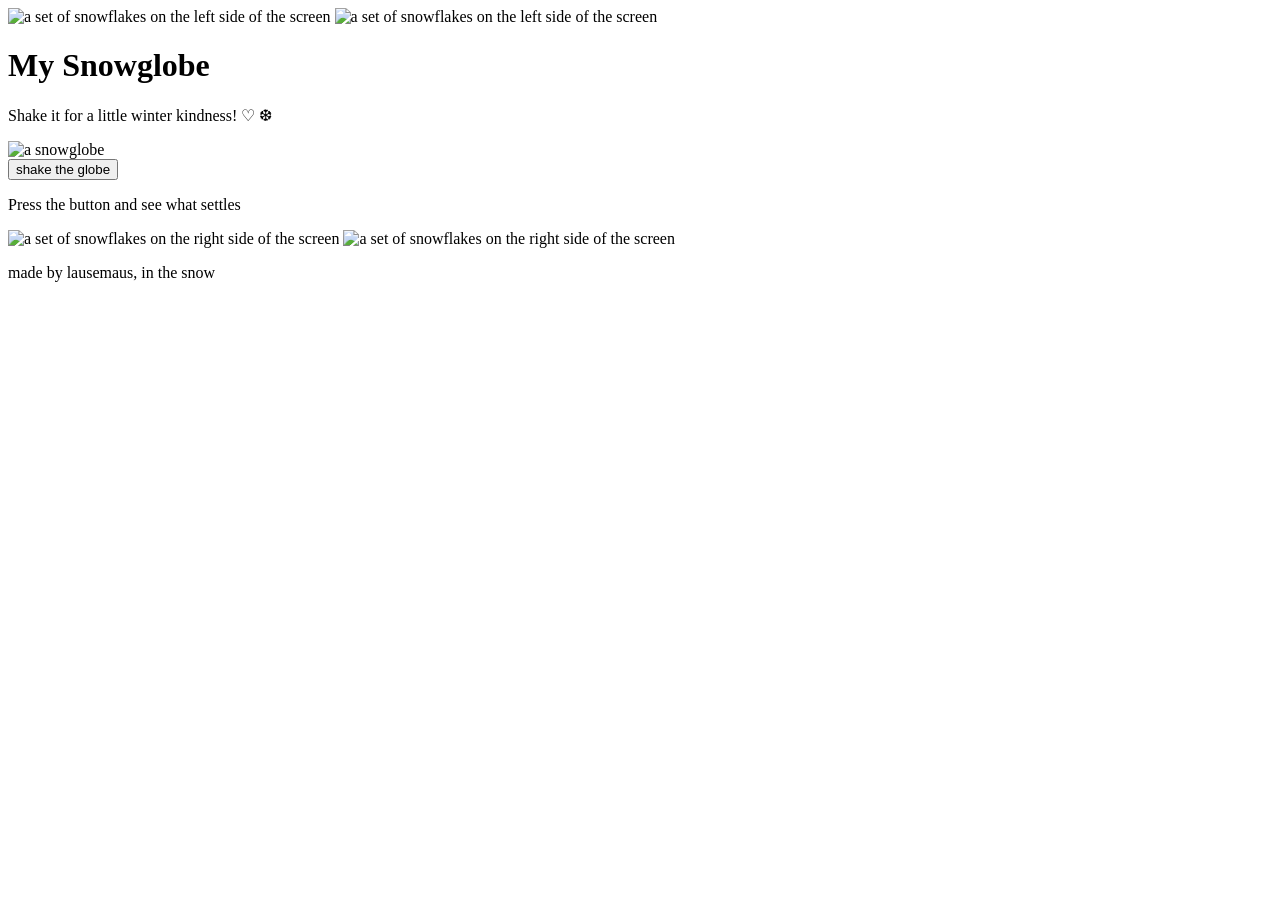
==== index.html @ 9cf610e4 "Same file as Main.html" ====
<!DOCTYPE html>
<html lang "en">
  <head>
    <meta name="viewport" content="width=device-height,initial-scale=1.0" charset="utf-8"/>
    <link rel="icon" href="Images/snowglobe.png">
    <title>my snowglobe</title>
    <link rel="stylesheet" href="CSS/center.css"/>
    <link rel="stylesheet" href="CSS/flakes.css"/>
    <link rel="stylesheet" href="CSS/general.css"/>
    <link rel="preconnect" href="https://fonts.googleapis.com">
    <link rel="preconnect" href="https://fonts.gstatic.com" crossorigin>
    <link href="https://fonts.googleapis.com/css2?family=Playfair+Display:ital,wght@0,400..900;1,400..900&display=swap" rel="stylesheet">

  </head>

  <body>
    <div class="grid">
      <div class="left">
        <img id="flakies" class="flakies" src="Images/Untitled September 29 2026 at 17.01.26.png" alt="a set of snowflakes on the left side of the screen">
        <img id="flakies" class="flakies" src="Images/FlipFlop.png" alt="a set of snowflakes on the left side of the screen">
      </div>
      <div class="middle" id="middle">
        <header class="hero">
          <h1>My Snowglobe</h1>
          <p class="kindness">Shake it for a little winter kindness! &#9825; &#10054; </p>
        </header>
        <section class="globe-card">
          <div class="globe" id="globe">
            <img class="scene" src="Images/snowglobe.png" alt="a snowglobe"/>
          </div>
          <button id="shake">shake the globe</button>
          <p class="message" id="message">Press the button and see what settles</p>
        </section>
      </div>
      <div class="right">
        <img id="flakies" class="flakies" src="Images/Untitled September 29 2026 at 17.01.26.png" alt="a set of snowflakes on the right side of the screen">
        <img id="flakies" class="flakies" src="Images/FlipFlop.png" alt="a set of snowflakes on the right side of the screen">
        
      </div>
      
    </div>

    <p class="its_me">made by lausemaus, in the snow</p>
    <script src="script.js"></script>

  </body>
</html>
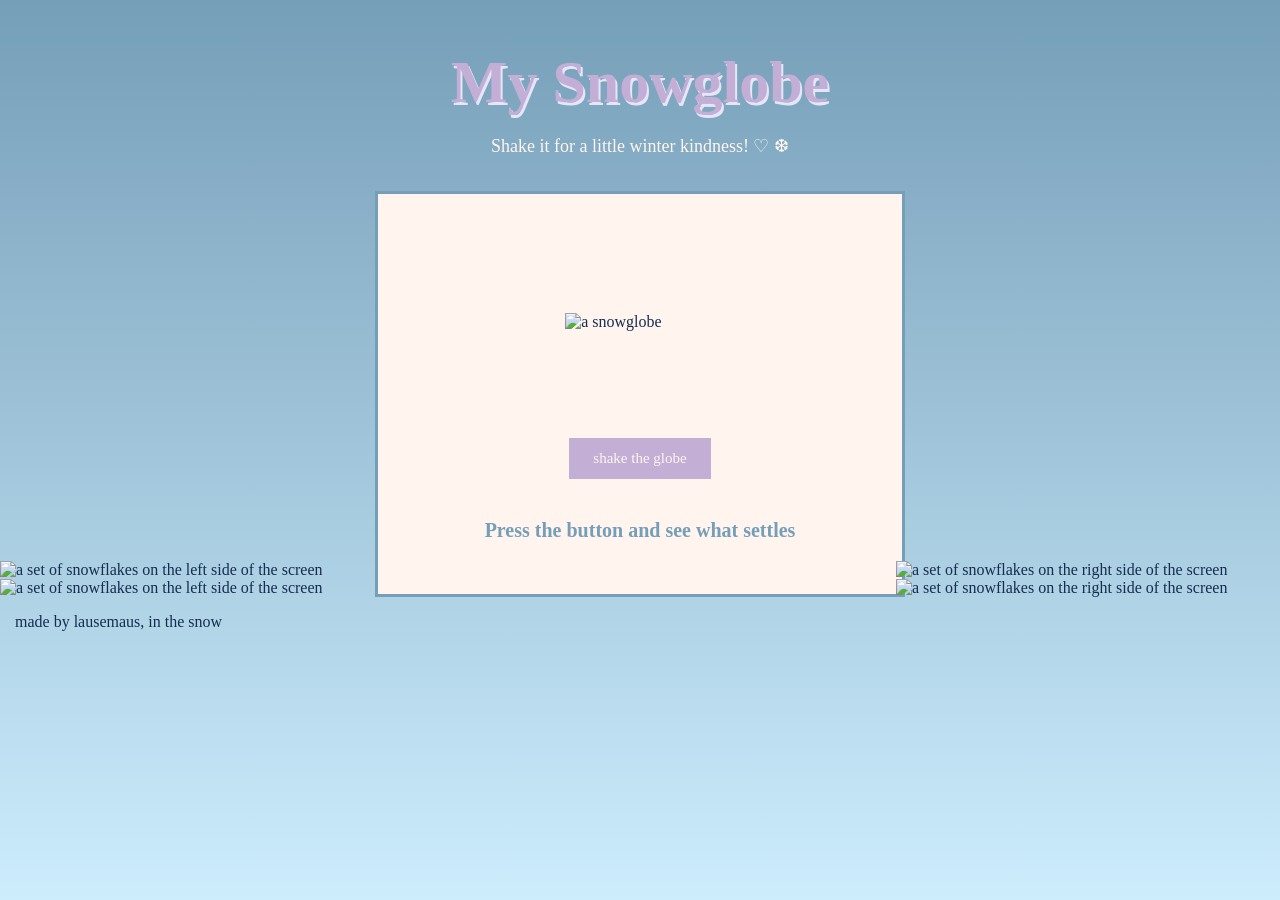
==== commit dcdbbe7a: "Update index.html" ====
--- a/index.html
+++ b/index.html
@@ -4,9 +4,7 @@
     <meta name="viewport" content="width=device-height,initial-scale=1.0" charset="utf-8"/>
     <link rel="icon" href="Images/snowglobe.png">
     <title>my snowglobe</title>
-    <link rel="stylesheet" href="CSS/center.css"/>
-    <link rel="stylesheet" href="CSS/flakes.css"/>
-    <link rel="stylesheet" href="CSS/general.css"/>
+    <link rel="stylesheet" href="style.css">
     <link rel="preconnect" href="https://fonts.googleapis.com">
     <link rel="preconnect" href="https://fonts.gstatic.com" crossorigin>
     <link href="https://fonts.googleapis.com/css2?family=Playfair+Display:ital,wght@0,400..900;1,400..900&display=swap" rel="stylesheet">
--- a/style.css
+++ b/style.css
@@ -0,0 +1,149 @@
+
+.kindness{
+  color: #fff5ee;
+  font-size: 18px;
+}
+
+.tagline {
+  color: #c3aed6;
+}
+
+.hero {
+  padding: 3rem 1rem 1rem;
+  text-align: center;
+}
+
+main {
+  max-width: 32rem;
+  margin: 0 auto;
+  padding: 0 1rem 4rem;
+}
+
+.globe-card {
+  background: #fff5ee;
+  border: 3px solid #759eb8;
+  padding: 2rem;
+  display: flex;
+  flex-direction: column;
+  align-items: center;
+  justify-content: center;
+  gap: 1.25rem;
+  width: 90%;
+}
+
+#message {
+  font-weight: bold;
+  font-size: 20px;
+  color:#759eb8 ;
+}
+
+.globe {
+  width: 192px;
+  height: 12rem;
+  border-radius: 50%;
+
+  display: flex;
+  align-items: center;
+  justify-content: center;
+}
+
+.scene {
+  width: 78%;
+}
+
+@keyframes shake {
+  0%, 100% { transform: translateX(0) rotate(0deg); }
+  20% { transform: translateX(-0.6rem) rotate(-4deg); }
+  40% { transform: translateX(0.6rem) rotate(4deg); }
+  60% { transform: translateX(-0.4rem) rotate(-2deg); }
+  80% { transform: translateX(0.4rem) rotate(2deg); }
+}
+
+.globe.shaking {
+  animation: shake 600ms ease;
+}
+
+@keyframes flakies {
+  0% { transform: translateX(0); }
+  25% { transform: translateX(-20px); }
+  50% { transform: translateX(20px); }
+  75% { transform: translateX(-10px); }
+  100% { transform: translateX(0); }
+}
+
+.flakies.shaking{
+  animation: flakies 1200ms ease
+}
+
+.right,.left{
+  display: flex;
+  flex-direction: column;
+  align-items: center;
+  justify-content: flex-end;
+}
+
+.flakies{
+  width: 100%;
+  height: auto;
+  max-width: 100%;
+  margin: 0;
+  padding: 0;
+  /*transition: transform 2s linear;*/
+}
+
+
+/*
+.grid:has(button:active) .flakies{
+  transform: translate(0, 300px);
+}*/
+
+body {
+  margin: 0;
+  color: #162d4f;
+  background: linear-gradient(#759eb8, #cdedfd);
+  min-height: 100vh;
+  background-attachment: fixed;
+  font-family: 'Playfair Display', Georgia, serif;
+}
+
+h1 {
+  color: #c3aed6;
+  text-shadow: 2px 2.5px 0 #e6e6fa;
+  font-size: 60px;
+  margin: 0 0 0.5rem 0;
+}
+
+.its_me{
+  font-family: 'Playfair Display', Georgia, serif;
+  color: #162d4f;
+  padding: 0 0 0 15px;
+}
+
+.grid{
+  width: 100%;
+  display: grid;
+  grid-template-columns: 30% 1fr 30%;
+}
+
+button {
+  font-family: 'Playfair Display', Georgia, serif;
+  font-size: 15px;
+  color: #fff5ee;
+  background: #c3aed6;
+  border: none;
+  padding: 0.75rem 1.5rem;
+  cursor: pointer;
+  transition: background 150ms ease, transform 150ms ease;
+}
+
+button:hover {
+  background: #759eb8;
+  transform: scale(1.05);
+}
+
+.middle{
+  flex: 1;
+  display: flex;
+  flex-direction: column;
+  align-items: center;
+}
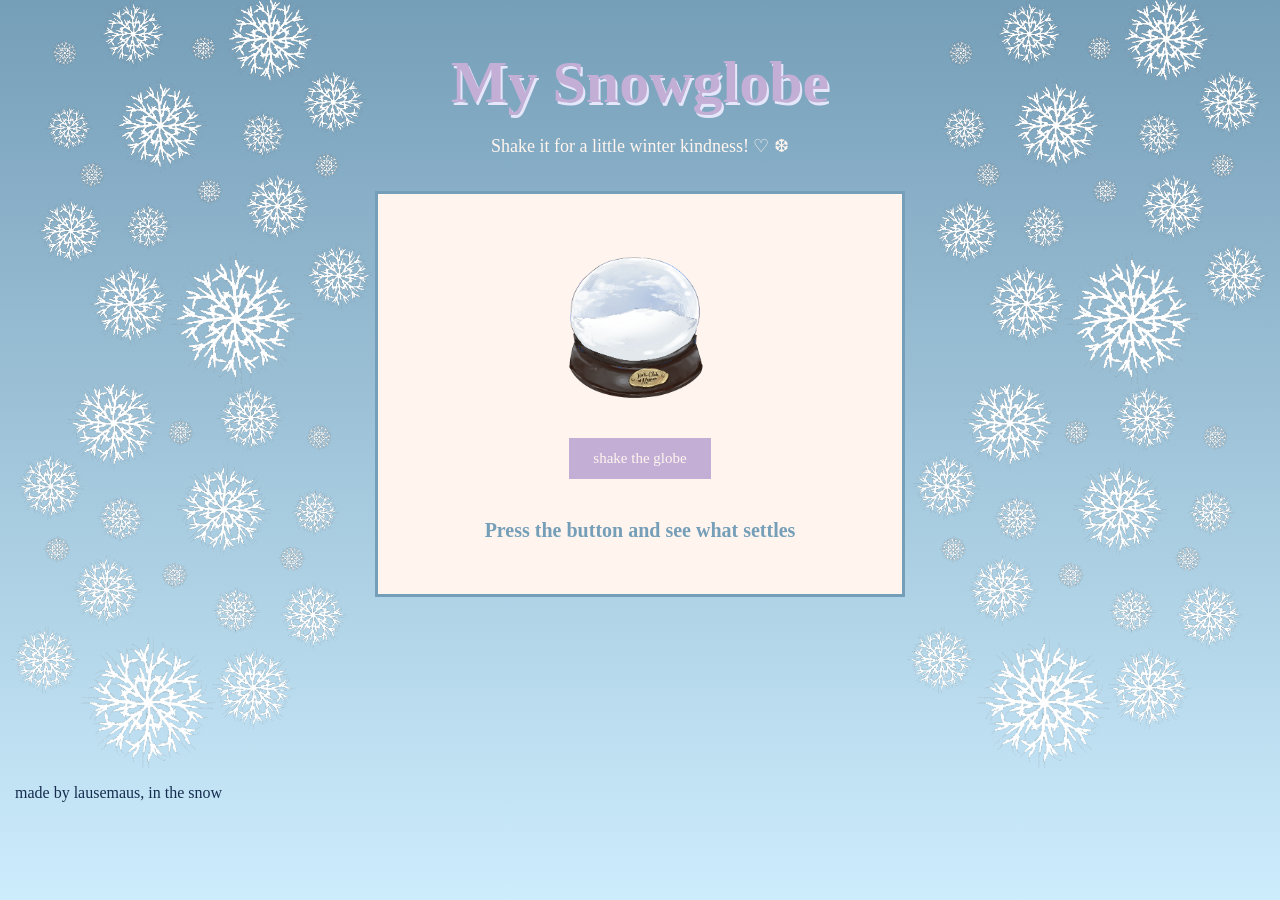
==== commit dcd1d15b: "Update index.html" ====
--- a/index.html
+++ b/index.html
@@ -2,7 +2,7 @@
 <html lang "en">
   <head>
     <meta name="viewport" content="width=device-height,initial-scale=1.0" charset="utf-8"/>
-    <link rel="icon" href="Images/snowglobe.png">
+    <link rel="icon" href="snowglobe.png">
     <title>my snowglobe</title>
     <link rel="stylesheet" href="style.css">
     <link rel="preconnect" href="https://fonts.googleapis.com">
@@ -14,8 +14,8 @@
   <body>
     <div class="grid">
       <div class="left">
-        <img id="flakies" class="flakies" src="Images/Untitled September 29 2026 at 17.01.26.png" alt="a set of snowflakes on the left side of the screen">
-        <img id="flakies" class="flakies" src="Images/FlipFlop.png" alt="a set of snowflakes on the left side of the screen">
+        <img id="flakies" class="flakies" src="Untitled September 29 2026 at 17.01.26.png" alt="a set of snowflakes on the left side of the screen">
+        <img id="flakies" class="flakies" src="FlipFlop.png" alt="a set of snowflakes on the left side of the screen">
       </div>
       <div class="middle" id="middle">
         <header class="hero">
@@ -24,15 +24,15 @@
         </header>
         <section class="globe-card">
           <div class="globe" id="globe">
-            <img class="scene" src="Images/snowglobe.png" alt="a snowglobe"/>
+            <img class="scene" src="snowglobe.png" alt="a snowglobe"/>
           </div>
           <button id="shake">shake the globe</button>
           <p class="message" id="message">Press the button and see what settles</p>
         </section>
       </div>
       <div class="right">
-        <img id="flakies" class="flakies" src="Images/Untitled September 29 2026 at 17.01.26.png" alt="a set of snowflakes on the right side of the screen">
-        <img id="flakies" class="flakies" src="Images/FlipFlop.png" alt="a set of snowflakes on the right side of the screen">
+        <img id="flakies" class="flakies" src="Untitled September 29 2026 at 17.01.26.png" alt="a set of snowflakes on the right side of the screen">
+        <img id="flakies" class="flakies" src="FlipFlop.png" alt="a set of snowflakes on the right side of the screen">
         
       </div>
       
